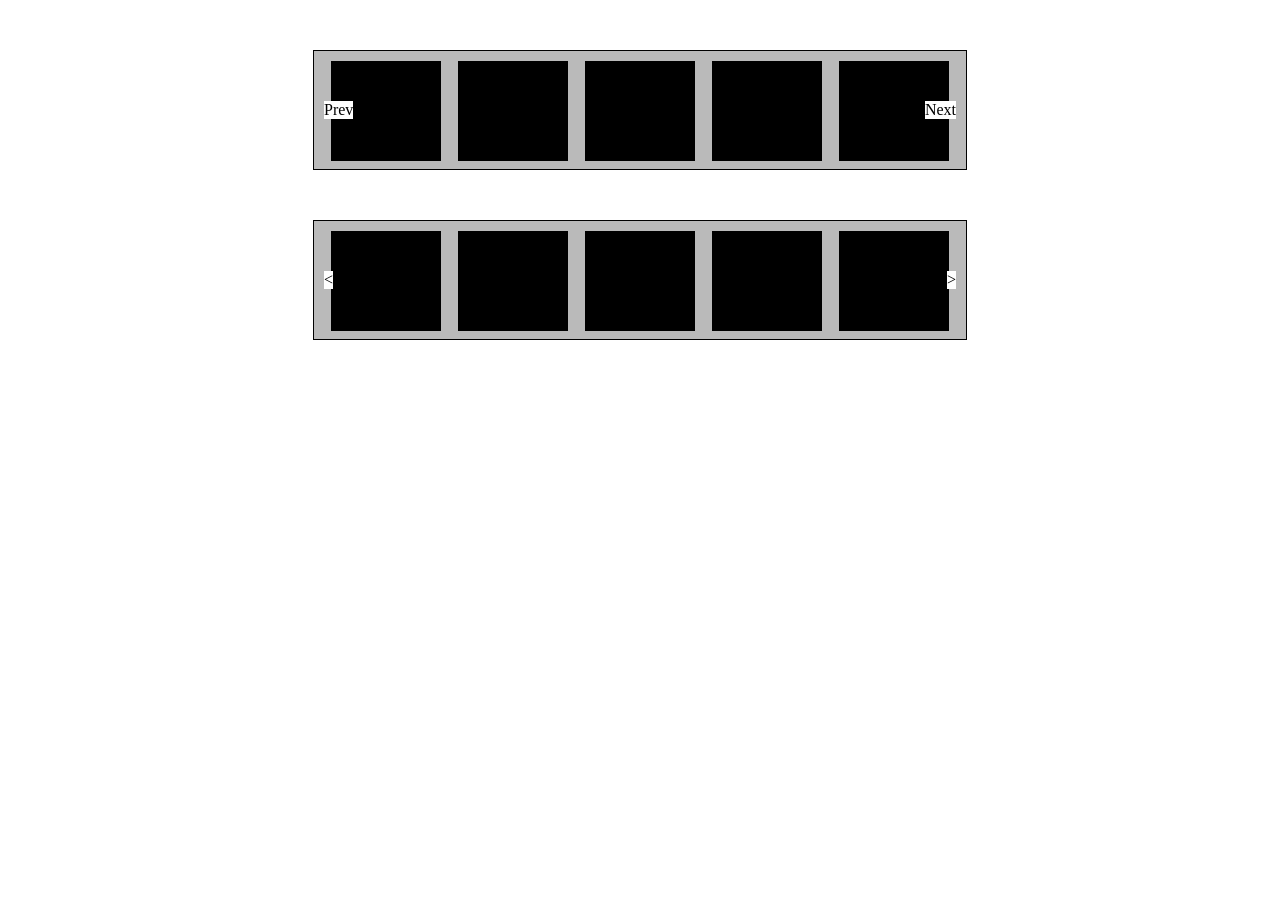
==== index.html @ d9c3bdc1 "Initial commit" ====
<!DOCTYPE html>
<html>
<head>
	<title>Preview Slider Demo</title>
	<script src="preview-slider.js"></script>
	<script src="preview-slider-init.js"></script>
	<link rel="stylesheet" type="text/css" href="preview-slider.css">
</head>
<body>
	<div class="preview-slider-container">
		<ul class="preview-slider clearfix">
			<li></li>
			<li></li>
			<li></li>
			<li></li>
			<li></li>
			<li></li>
			<li></li>
			<li></li>
			<li></li>
			<li></li>
			<li></li>
			<li></li>
			<li></li>
		</ul>
	</div>
	<div class="listWrap">
		<div class="list">
			<div></div>
			<div></div>
			<div></div>
			<div></div>
			<div></div>
			<div></div>
			<div></div>
		</div>
	</div>
</body>
</html>
---- preview-slider.css ----
* {box-sizing: border-box;}
body {margin: 0;}
.preview-slider-container, .listWrap {background-color: #bababa; border: 1px solid black; width: 654px; position: relative; height: 120px; overflow: hidden; margin-top: 50px; -webkit-transform: translateX(-50%); transform: translateX(-50%); left: 50%;}
.preview-slider, .list {list-style: none;height: 100%; padding: 0; margin: 0; position: absolute; -webkit-transition: left 0.5s; -moz-transition: left 0.5s;transition: left 0.5s;}
.preview-slider li, .list div {width: 110px; height: 100px; background-color: black; margin-top: 10px; float: left;}


/*---Arrows---*/

.preview-slider-arrow, .list-arrow {position: absolute; top: 50%; -webkit-transform: translateY(-50%); transform: translateY(-50%); background-color: white; cursor: pointer;}
.preview-slider-arrow-left, .list-arrow-left {left: 10px;}
.preview-slider-arrow-right, .list-arrow-right {right: 10px;}

/*---Clearfix---*/

.clearfix {	zoom: 1;}
.clearfix:after {content: " "; display: table; clear: both;}
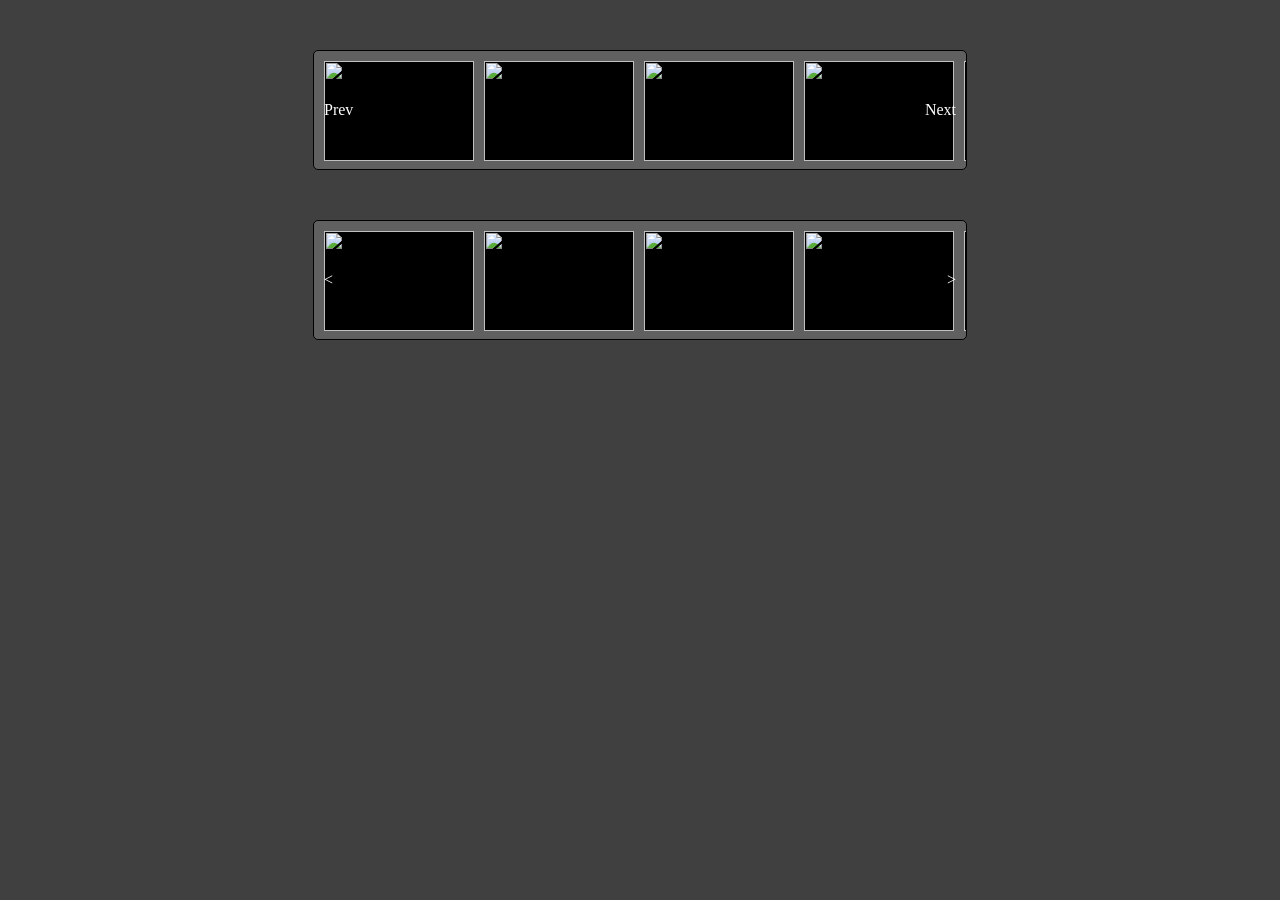
==== commit cf53b8a7: "CSS and HTML updates" ====
--- a/index.html
+++ b/index.html
@@ -9,30 +9,70 @@
 <body>
 	<div class="preview-slider-container">
 		<ul class="preview-slider clearfix">
-			<li></li>
-			<li></li>
-			<li></li>
-			<li></li>
-			<li></li>
-			<li></li>
-			<li></li>
-			<li></li>
-			<li></li>
-			<li></li>
-			<li></li>
-			<li></li>
-			<li></li>
+			<li>
+				<img src="img/img01.jpg" alt="">
+			</li>
+			<li>
+				<img src="img/img02.jpg" alt="">
+			</li>
+			<li>
+				<img src="img/img03.jpg" alt="">
+			</li>
+			<li>
+				<img src="img/img04.jpg" alt="">
+			</li>
+			<li>
+				<img src="img/img05.jpg" alt="">
+			</li>
+			<li>
+				<img src="img/img06.jpg" alt="">
+			</li>
+			<li>
+				<img src="img/img07.jpg" alt="">
+			</li>
+			<li>
+				<img src="img/img08.jpg" alt="">
+			</li>
+			<li>
+				<img src="img/img09.jpg" alt="">
+			</li>
+			<li>
+				<img src="img/img10.jpg" alt="">
+			</li>
+			<li>
+				<img src="img/img11.jpg" alt="">
+			</li>
+			<li>
+				<img src="img/img12.jpg" alt="">
+			</li>
+			<li>
+				<img src="img/img13.jpg" alt="">
+			</li>
+			<li>
+				<img src="img/img14.jpg" alt="">
+			</li>
 		</ul>
 	</div>
 	<div class="listWrap">
 		<div class="list">
-			<div></div>
-			<div></div>
-			<div></div>
-			<div></div>
-			<div></div>
-			<div></div>
-			<div></div>
+			<div>
+				<img src="img/img15" alt="">
+			</div>
+			<div>
+				<img src="img/img16" alt="">
+			</div>
+			<div>
+				<img src="img/img17" alt="">
+			</div>
+			<div>
+				<img src="img/img18" alt="">
+			</div>
+			<div>
+				<img src="img/img19" alt="">
+			</div>
+			<div>
+				<img src="img/img20" alt="">
+			</div>
 		</div>
 	</div>
 </body>
--- a/preview-slider.css
+++ b/preview-slider.css
@@ -1,13 +1,13 @@
 * {box-sizing: border-box;}
-body {margin: 0;}
-.preview-slider-container, .listWrap {background-color: #bababa; border: 1px solid black; width: 654px; position: relative; height: 120px; overflow: hidden; margin-top: 50px; -webkit-transform: translateX(-50%); transform: translateX(-50%); left: 50%;}
+body {margin: 0; background-color: #404040;}
+.preview-slider-container, .listWrap {background-color: #606060; border: 1px solid black; width: 654px; position: relative; height: 120px; overflow: hidden; margin-top: 50px; -webkit-transform: translateX(-50%); transform: translateX(-50%); left: 50%; border-radius: 5px;}
 .preview-slider, .list {list-style: none;height: 100%; padding: 0; margin: 0; position: absolute; -webkit-transition: left 0.5s; -moz-transition: left 0.5s;transition: left 0.5s;}
-.preview-slider li, .list div {width: 110px; height: 100px; background-color: black; margin-top: 10px; float: left;}
-
+.preview-slider li, .list div {width: 150px; height: 100px; background-color: black; margin-top: 10px; float: left;}
+.preview-slider li img, .list div img {width: 100%; height: 100%;}
 
 /*---Arrows---*/
 
-.preview-slider-arrow, .list-arrow {position: absolute; top: 50%; -webkit-transform: translateY(-50%); transform: translateY(-50%); background-color: white; cursor: pointer;}
+.preview-slider-arrow, .list-arrow {position: absolute; top: 50%; -webkit-transform: translateY(-50%); transform: translateY(-50%); color: white; cursor: pointer;}
 .preview-slider-arrow-left, .list-arrow-left {left: 10px;}
 .preview-slider-arrow-right, .list-arrow-right {right: 10px;}
 
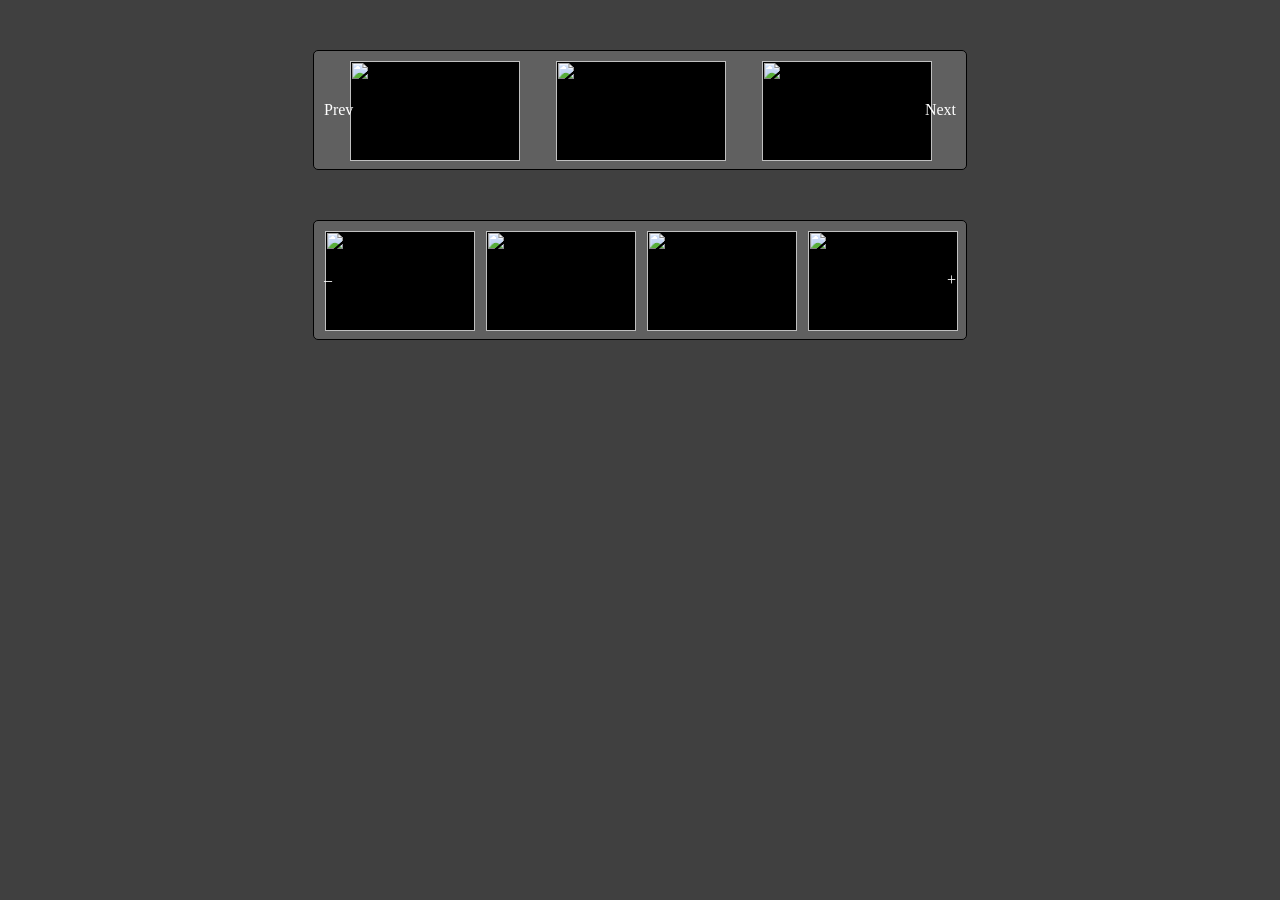
==== commit 2887359a: "HTML (images) changed" ====
--- a/index.html
+++ b/index.html
@@ -9,6 +9,9 @@
 <body>
 	<div class="preview-slider-container">
 		<ul class="preview-slider clearfix">
+			<li>
+				<img src="img/img00.jpg" alt="">
+			</li>
 			<li>
 				<img src="img/img01.jpg" alt="">
 			</li>
@@ -30,48 +33,33 @@
 			<li>
 				<img src="img/img07.jpg" alt="">
 			</li>
-			<li>
-				<img src="img/img08.jpg" alt="">
-			</li>
-			<li>
-				<img src="img/img09.jpg" alt="">
-			</li>
-			<li>
-				<img src="img/img10.jpg" alt="">
-			</li>
-			<li>
-				<img src="img/img11.jpg" alt="">
-			</li>
-			<li>
-				<img src="img/img12.jpg" alt="">
-			</li>
-			<li>
-				<img src="img/img13.jpg" alt="">
-			</li>
-			<li>
-				<img src="img/img14.jpg" alt="">
-			</li>
 		</ul>
 	</div>
 	<div class="listWrap">
 		<div class="list">
 			<div>
-				<img src="img/img15" alt="">
+				<img src="img/img07.jpg" alt="">
 			</div>
 			<div>
-				<img src="img/img16" alt="">
+				<img src="img/img06.jpg" alt="">
 			</div>
 			<div>
-				<img src="img/img17" alt="">
+				<img src="img/img05.jpg" alt="">
 			</div>
 			<div>
-				<img src="img/img18" alt="">
+				<img src="img/img04.jpg" alt="">
 			</div>
 			<div>
-				<img src="img/img19" alt="">
+				<img src="img/img03.jpg" alt="">
 			</div>
 			<div>
-				<img src="img/img20" alt="">
+				<img src="img/img02.jpg" alt="">
+			</div>
+			<div>
+				<img src="img/img01.jpg" alt="">
+			</div>
+			<div>
+				<img src="img/img00.jpg" alt="">
 			</div>
 		</div>
 	</div>
--- a/preview-slider.css
+++ b/preview-slider.css
@@ -1,9 +1,13 @@
 * {box-sizing: border-box;}
 body {margin: 0; background-color: #404040;}
 .preview-slider-container, .listWrap {background-color: #606060; border: 1px solid black; width: 654px; position: relative; height: 120px; overflow: hidden; margin-top: 50px; -webkit-transform: translateX(-50%); transform: translateX(-50%); left: 50%; border-radius: 5px;}
-.preview-slider, .list {list-style: none;height: 100%; padding: 0; margin: 0; position: absolute; -webkit-transition: left 0.5s; -moz-transition: left 0.5s;transition: left 0.5s;}
-.preview-slider li, .list div {width: 150px; height: 100px; background-color: black; margin-top: 10px; float: left;}
+.preview-slider, .list {list-style: none;height: 100%; padding: 0; margin: 0; position: absolute; cursor: pointer;}
+.preview-slider li {width: 170px; height: 100px; background-color: black; margin-top: 10px; margin-left: 36px; float: left;}
+
+.list div {width: 150px; height: 100px; background-color: black; margin-top: 10px; margin-left: 11px; float: left;}
 .preview-slider li img, .list div img {width: 100%; height: 100%;}
+.animated {-webkit-transition: left 0.5s; -moz-transition: left 0.5s;transition: left 0.5s;}
+.ondrag {cursor:move;cursor:-webkit-grabbing;cursor:-o-grabbing;cursor:-ms-grabbing;cursor:grabbing}
 
 /*---Arrows---*/
 
